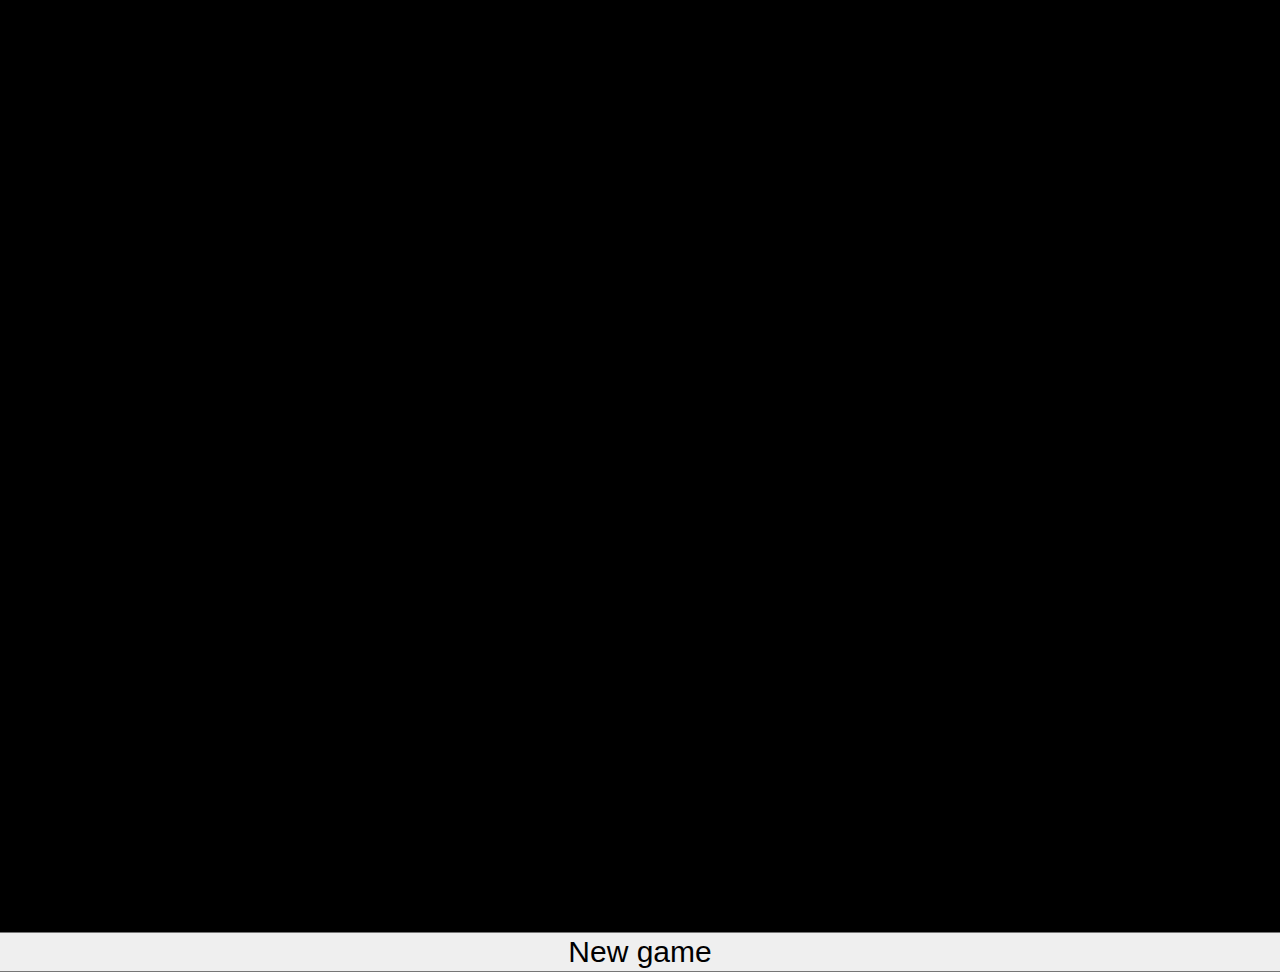
==== game.html @ b4db4b75 "CS50x_Final_Project" ====
<!DOCTYPE html>
<html lang="en">
    <head>
        <meta charset="utf-8">
        <meta name="viewport" content="width=device-width, initial-scale=1.0">
        <title>Game</title>
        <link rel="stylesheet" href="game_style.css">
    </head>
    <body>
        <!-- Container for canvas and other game elements -->
        <div id="game-container">
            <canvas id="game-canvas"></canvas>
            <!-- Background layers -->
            <img id="layer-0" src="resources/background/Layer_0010_1.png">
            <img id="layer-1" src="resources/background/Layer_0009_2.png">
            <img id="layer-2" src="resources/background/Layer_0008_3.png">
            <img id="layer-3" src="resources/background/Layer_0007_Lights.png">
            <img id="layer-4" src="resources/background/Layer_0006_4.png">
            <img id="layer-5" src="resources/background/Layer_0005_5.png">
            <img id="layer-6" src="resources/background/Layer_0004_Lights.png">
            <img id="layer-7" src="resources/background/Layer_0003_6.png">
            <img id="layer-8" src="resources/background/Layer_0002_7.png">
            <img id="layer-9" src="resources/background/Layer_0001_8.png">
            <img id="layer-10" src="resources/background/Layer_0000_9.png">
            <!-- Player sprite -->
            <img id="player" src="resources/player/wizard.png">
            <!-- Enemy sprite -->
            <img id="dragon" src="resources/enemies/dragon.png">
            <!-- Button to start the game -->
            <button id="start">New game</button>
            <!-- Form to store player's score -->
            <!-- Game code -->
            <script src="game_script.js"></script>
        </div>
    </body>
</html>
---- game_style.css ----
body {
    background: black;
}

#game-container {
    position: absolute;
    width: 1392px;
    transform: translate(-50%, -50%);
    top: 50%;
    left: 50%;
    border: 5px solid white;
}

#game-canvas {
    position: relative;
    width: 1392px;
    height: 1000px;
}

#player, #dragon, #layer-0, #layer-1, #layer-2, #layer-3, #layer-4, #layer-5, #layer-6, #layer-7, #layer-8, #layer-9, #layer-10 {
    display: none;
}

#start {
    width: 100%;
    font-size: 30px;
}
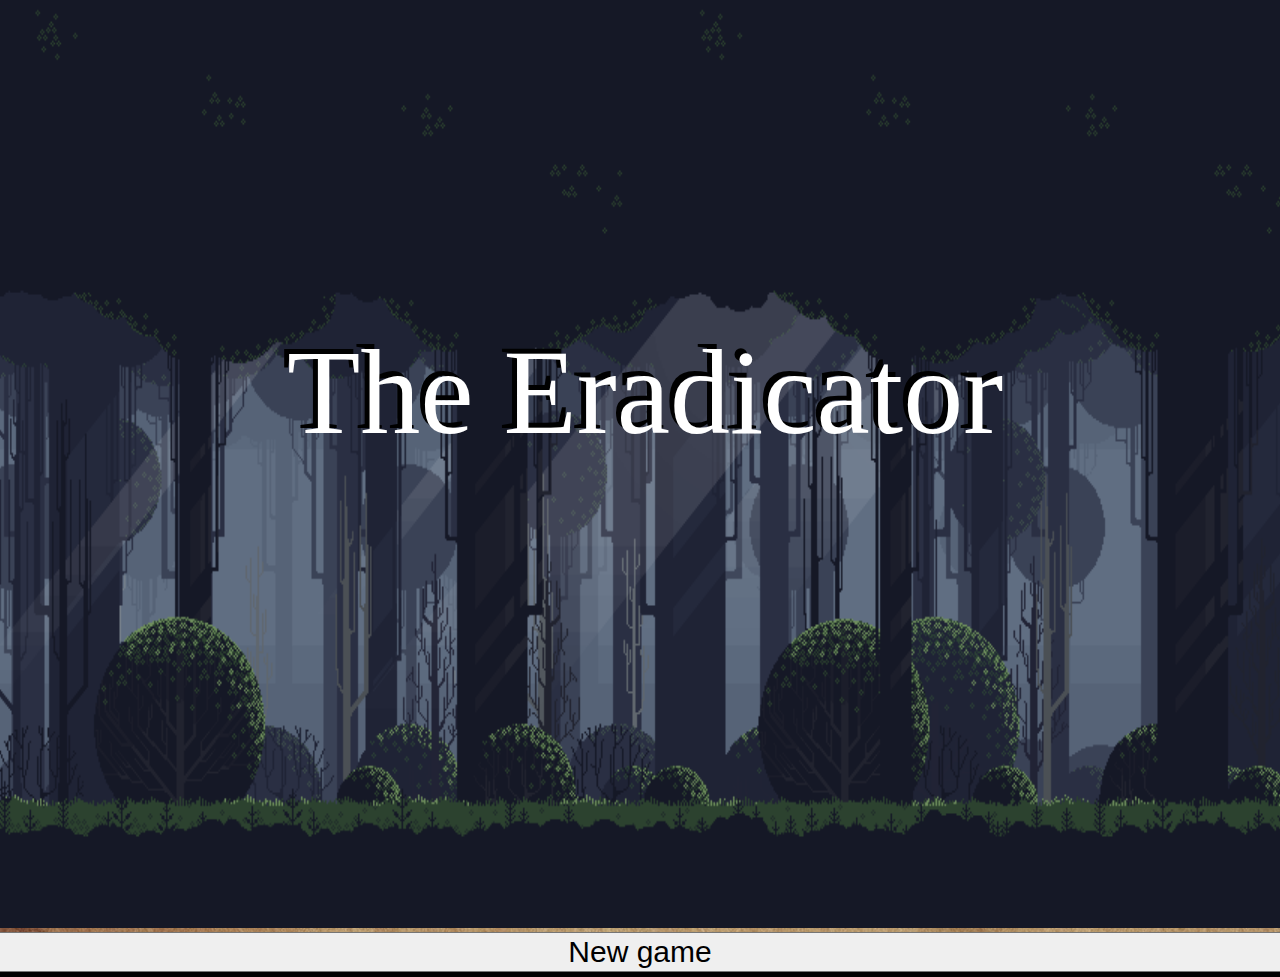
==== commit 1a27d8c9: "CS50x_Final_Project" ====
--- a/game.html
+++ b/game.html
@@ -10,6 +10,8 @@
         <!-- Container for canvas and other game elements -->
         <div id="game-container">
             <canvas id="game-canvas"></canvas>
+            <!-- Title screen -->
+            <img id="title" src="resources/background/Title.png">
             <!-- Background layers -->
             <img id="layer-0" src="resources/background/Layer_0010_1.png">
             <img id="layer-1" src="resources/background/Layer_0009_2.png">
@@ -26,6 +28,8 @@
             <img id="player" src="resources/player/wizard.png">
             <!-- Enemy sprite -->
             <img id="dragon" src="resources/enemies/dragon.png">
+            <!-- Explosion sprite -->
+            <img id="explosion" src="resources/explosion/explosion.png">
             <!-- Button to start the game -->
             <button id="start">New game</button>
             <!-- Form to store player's score -->
--- a/game_style.css
+++ b/game_style.css
@@ -1,5 +1,5 @@
 body {
-    background: black;
+    background-image: url("resources/background/Background.jpg");
 }
 
 #game-container {
@@ -8,7 +8,7 @@
     transform: translate(-50%, -50%);
     top: 50%;
     left: 50%;
-    border: 5px solid white;
+    border: 5px solid black;
 }
 
 #game-canvas {
@@ -17,7 +17,7 @@
     height: 1000px;
 }
 
-#player, #dragon, #layer-0, #layer-1, #layer-2, #layer-3, #layer-4, #layer-5, #layer-6, #layer-7, #layer-8, #layer-9, #layer-10 {
+#title, #player, #dragon, #explosion, #layer-0, #layer-1, #layer-2, #layer-3, #layer-4, #layer-5, #layer-6, #layer-7, #layer-8, #layer-9, #layer-10 {
     display: none;
 }
 
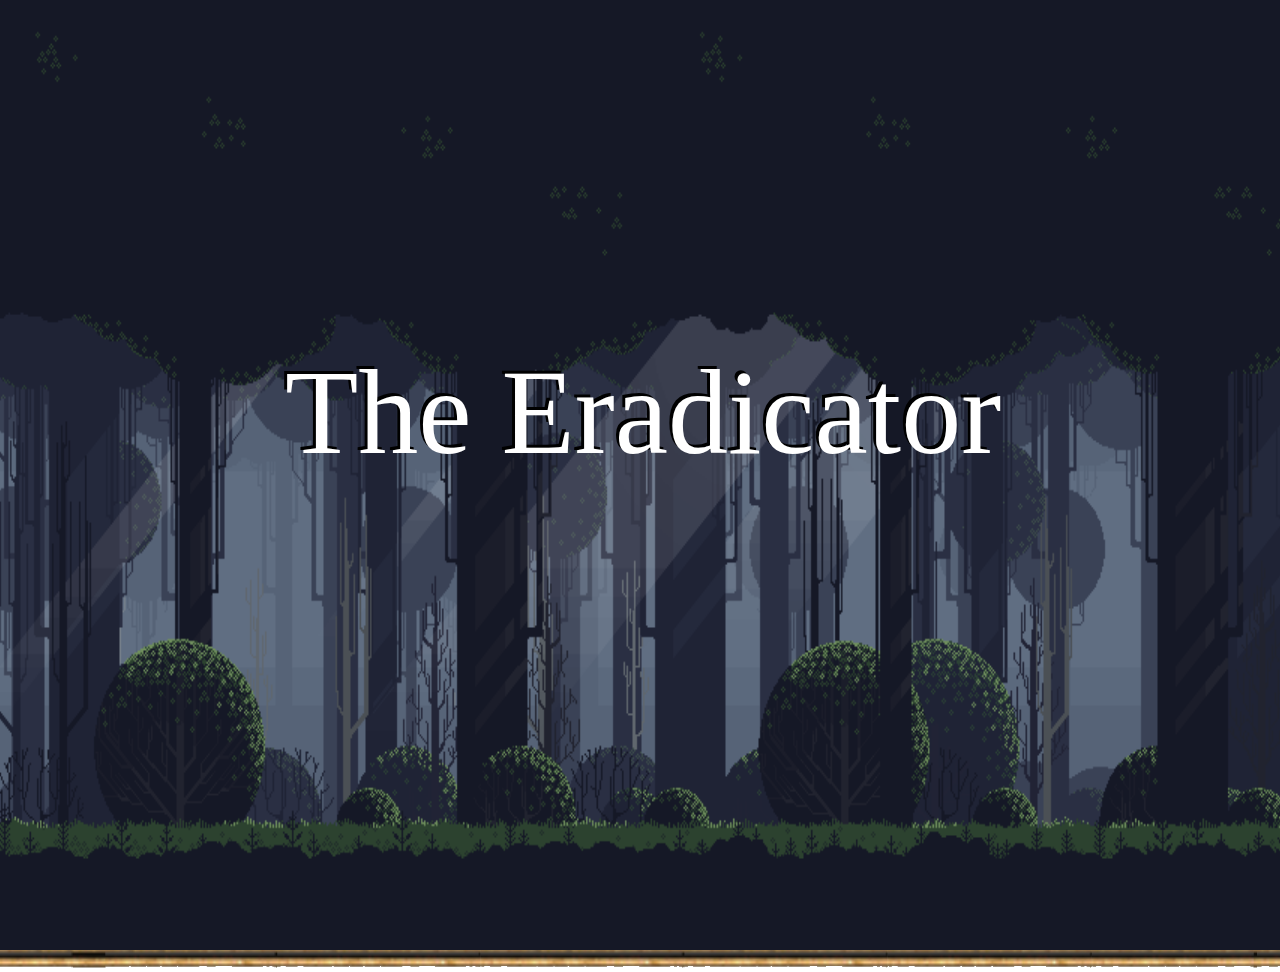
==== commit 6d2dd0e7: "CS50x_Final_Project" ====
--- a/game.html
+++ b/game.html
@@ -7,6 +7,38 @@
         <link rel="stylesheet" href="game_style.css">
     </head>
     <body>
+
+        <!-- !! -->
+        <img id="border" src="resources/menu/Border.png">
+
+        <div class="row">
+            <div class="column">
+                <div class="start-button-container">
+                    <img id="button-start" src="resources/menu/Button.png">
+                    <img id="button-start-clicked" src="resources/menu/Button_clicked.png">
+                </div>
+                <div class="button-container">
+                    <img id="button-score" src="resources/menu/Button_score.png">
+                    <img id="button-score-clicked" src="resources/menu/Button_score_clicked.png">
+                </div>
+                <div class="button-container">
+                    <img id="button-view" src="resources/menu/Button_view.png">
+                    <img id="button-view-clicked" src="resources/menu/Button_view_clicked.png">
+                </div>
+                <div class="button-container">
+                    <img id="button-logout" src="resources/menu/Button_logout.png">
+                    <img id="button-logout-clicked" src="resources/menu/Button_logout_clicked.png">
+                </div>
+            </div>
+            <div class="column">
+                <div class="instruction-button-container">
+                    <img id="button-instruction" src="resources/menu/Button_instruction.png">
+                    <img id="button-instruction-clicked" src="resources/menu/Button_instruction_clicked.png">
+                </div>
+            </div>
+        </div>
+        <!-- !! -->
+
         <!-- Container for canvas and other game elements -->
         <div id="game-container">
             <canvas id="game-canvas"></canvas>
@@ -30,9 +62,9 @@
             <img id="dragon" src="resources/enemies/dragon.png">
             <!-- Explosion sprite -->
             <img id="explosion" src="resources/explosion/explosion.png">
-            <!-- Button to start the game -->
-            <button id="start">New game</button>
             <!-- Form to store player's score -->
+            
+
             <!-- Game code -->
             <script src="game_script.js"></script>
         </div>
--- a/game_style.css
+++ b/game_style.css
@@ -1,14 +1,34 @@
 body {
-    background-image: url("resources/background/Background.jpg");
+    background-image: url("resources/menu/Background.png");
+    background-image: no-repeat;
+    background-attachment: fixed;
+    background-size: cover;
+}
+
+.row {
+    display: flex;
+}
+
+.column {
+    flex: 50%;
+}
+
+#border {
+    position: absolute;
+    width: 1432px;
+    height: 1044px;
+    transform: translate(-50%, -50%);
+    top: 50%;
+    left: 50%;
 }
 
 #game-container {
     position: absolute;
     width: 1392px;
+    height: 1000px;
     transform: translate(-50%, -50%);
     top: 50%;
     left: 50%;
-    border: 5px solid black;
 }
 
 #game-canvas {
@@ -21,7 +41,34 @@
     display: none;
 }
 
-#start {
+.start-button-container {
+    position: relative;
+    margin-top: 24%;
+    margin-left: 8%;
+    width: 400px;
+}
+
+.button-container {
+    position: relative;
+    margin-top: 8%;
+    margin-left: 8%;
+    width: 400px;
+}
+
+.instruction-button-container {
+    position: relative;
+    margin-top: 24%;
+    margin-left: 62%;
+    width: 400px;
+}
+
+#button-start, #button-score, #button-view, #button-logout, #button-instruction {
     width: 100%;
-    font-size: 30px;
+    height: auto;
+}
+
+#button-start-clicked, #button-score-clicked, #button-view-clicked, #button-logout-clicked, #button-instruction-clicked {
+    width: 100%;
+    height: auto;
+    display: none;
 }